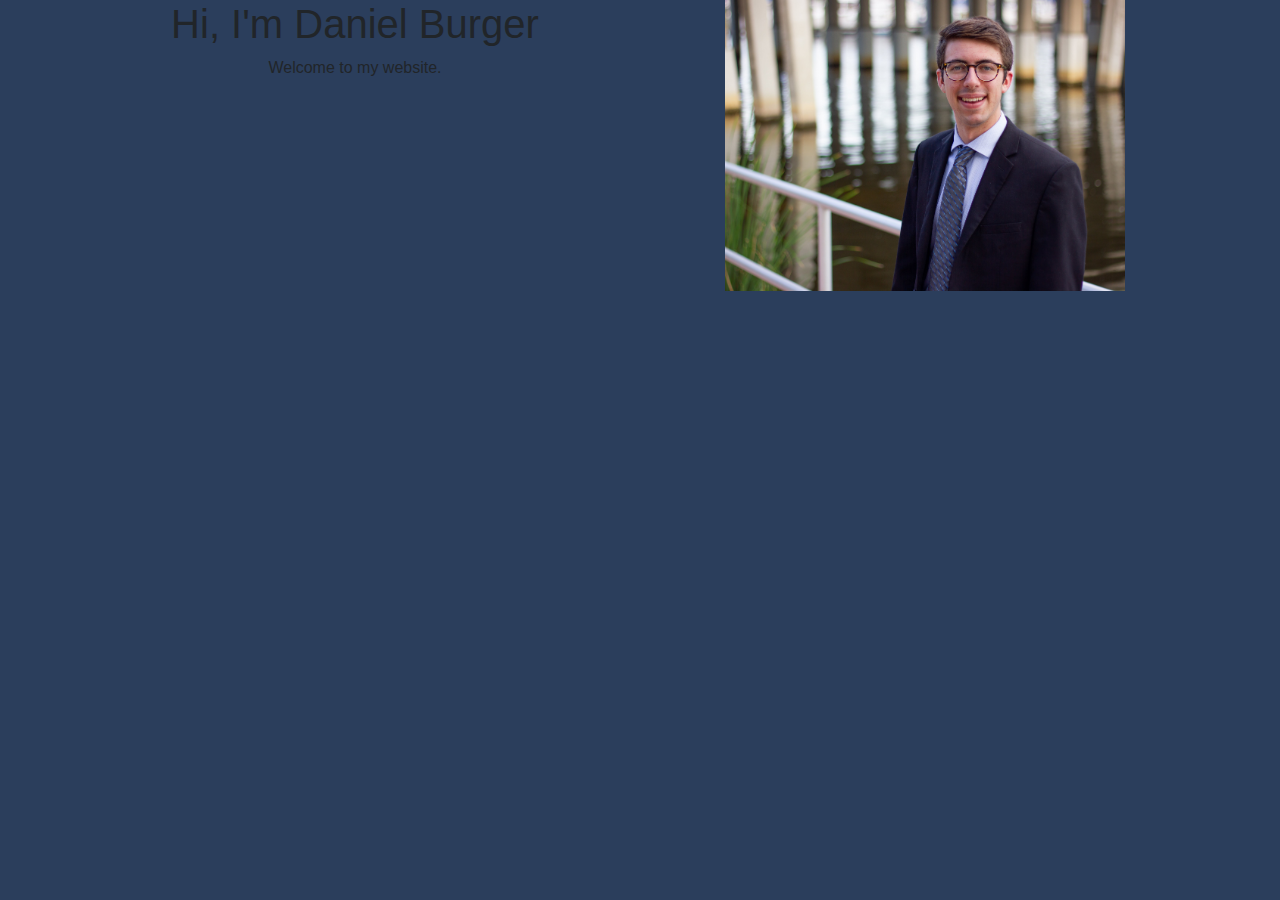
==== home.html @ 1d46240c "initial commit" ====
<!DOCTYPE html>
<html lang="en">
    <head>
        <title>Daniel Burger</title>
        <meta charset="utf-8"> 
        <meta name="viewport" content="width=device-width, initial-scale=1">
        <!-- Latest compiled and minified CSS -->
        <link rel="stylesheet" href="https://maxcdn.bootstrapcdn.com/bootstrap/4.3.1/css/bootstrap.min.css">   
        <!-- MY CSS -->
        <link rel="stylesheet" type="text/css" href="home.css">
        <!-- Latest compiled JavaScript -->
        <script src="https://maxcdn.bootstrapcdn.com/bootstrap/4.3.1/js/bootstrap.min.js"></script>
    </head>
    <body id="test">
        <div id="welcome_box" class="container">
            <div class="row">
                <div class="col">
                    <h1 class="text-center">Hi, I'm Daniel Burger</h1>
                    <p class="text-center">Welcome to my website.</p>
                </div>
                <div class="col">
                    <img id="dan_bus_prof" src="daniel-business-professional-cropped.jpg" size="900" alt="Daniel Burger dressed business professional">
                </div>
            </div>
        </div>
    </body>
</html>
---- home.css ----
#test {
    background-color:#2b3e5c;
}

#welcome-box {
    max-width: 900px;
    background-color: white;
}

#dan_bus_prof {
    max-width: 400px;
    display: block;
    margin-left: auto;
    margin-right: auto;
}
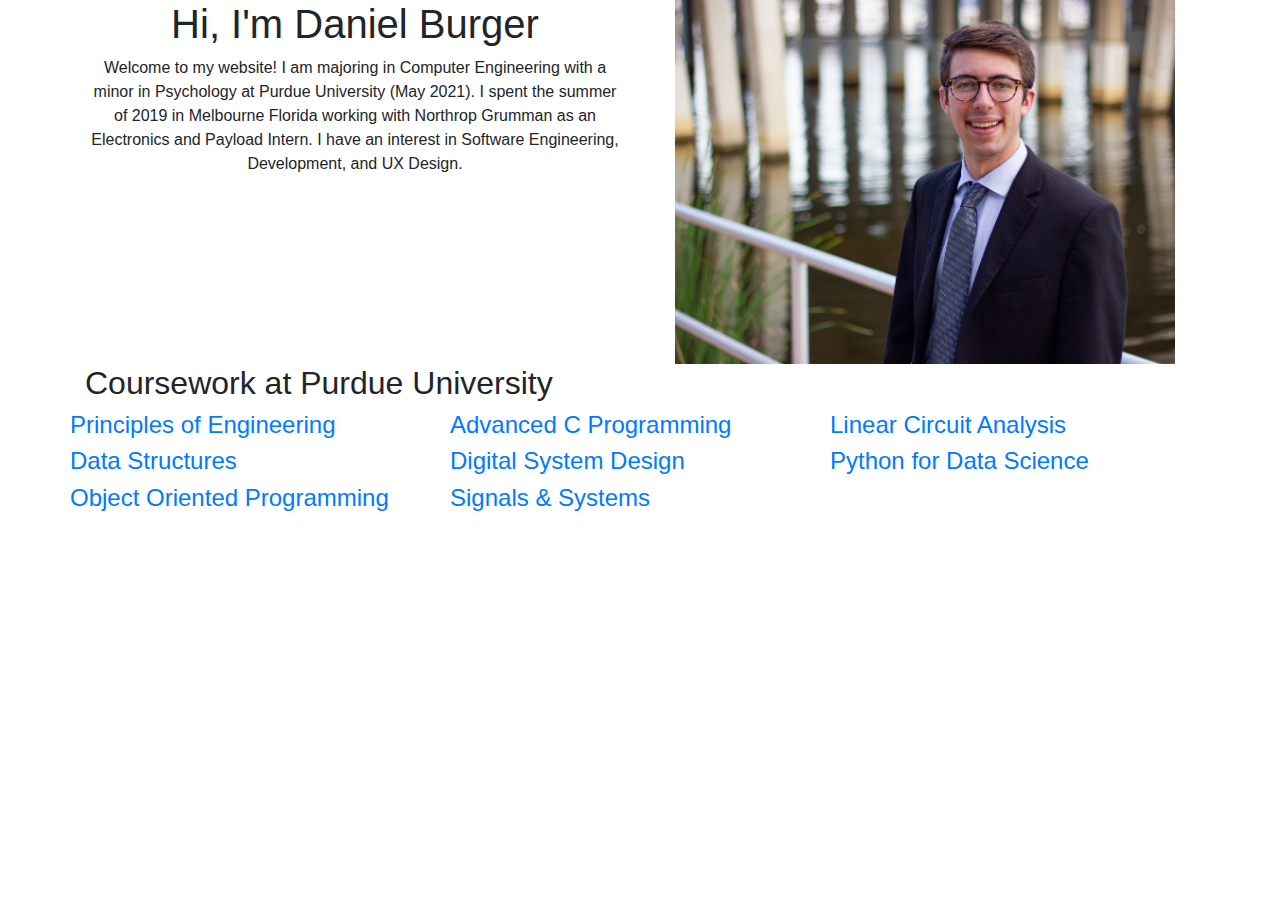
==== commit 33ebc6d4: "Added Coursework at Purdue as collapsible buttons" ====
--- a/home.html
+++ b/home.html
@@ -9,19 +9,139 @@
         <!-- MY CSS -->
         <link rel="stylesheet" type="text/css" href="home.css">
         <!-- Latest compiled JavaScript -->
+        <script src="https://ajax.googleapis.com/ajax/libs/jquery/3.4.1/jquery.min.js"></script>
         <script src="https://maxcdn.bootstrapcdn.com/bootstrap/4.3.1/js/bootstrap.min.js"></script>
     </head>
-    <body id="test">
+    <body id="background">
         <div id="welcome_box" class="container">
             <div class="row">
                 <div class="col">
                     <h1 class="text-center">Hi, I'm Daniel Burger</h1>
-                    <p class="text-center">Welcome to my website.</p>
+                    <p class="text-center">Welcome to my website! I am majoring in Computer Engineering with a minor in Psychology at Purdue University (May 2021). I spent the summer of 2019 in Melbourne Florida working with Northrop Grumman as an Electronics and Payload Intern. I have an interest in Software Engineering, Development, and UX Design.</p>
                 </div>
                 <div class="col">
                     <img id="dan_bus_prof" src="daniel-business-professional-cropped.jpg" size="900" alt="Daniel Burger dressed business professional">
                 </div>
             </div>
         </div>
+        <div id="courses" class="container">
+            <h2>Coursework at Purdue University</h2>
+            <div class="panel-group">
+                <div class="row">
+                    <div class="col">
+                        <div class="row">
+                            <div class="panel panel-default">
+                                <div class="panel-heading">
+                                    <h4 class="panel-title">
+                                    <a data-toggle="collapse" href="#collapse1">Principles of Engineering</a>
+                                    </h4>
+                                </div>
+                                <div id="collapse1" class="panel-collapse collapse">
+                                    <div class="panel-body"><strong>ENGR 131 & 132</strong></div>
+                                    <div class="panel-footer">MATLAB, Excel, regression analysis, problem solving methods</div>
+                                </div>
+                            </div>
+                        </div>
+                        <div class="row">
+                            <div class="panel panel-default">
+                                <div class="panel-heading">
+                                    <h4 class="panel-title">
+                                    <a data-toggle="collapse" href="#collapse4">Data Structures</a>
+                                    </h4>
+                                </div>
+                                <div id="collapse4" class="panel-collapse collapse">
+                                    <div class="panel-body"><strong>ECE 368</strong></div>
+                                    <div class="panel-footer">Time and space complexity, abstract data types like stacks/queues, Huffman compression, graphs & shortest path algorithms</div>
+                                </div>
+                            </div> 
+                        </div>
+                        <div class="row">
+                            <div class="panel panel-default">
+                                <div class="panel-heading">
+                                    <h4 class="panel-title">
+                                    <a data-toggle="collapse" href="#collapse7">Object Oriented Programming</a>
+                                    </h4>
+                                </div>
+                                <div id="collapse7" class="panel-collapse collapse">
+                                    <div class="panel-body"><strong>ECE 30862</strong></div>
+                                    <div class="panel-footer">~ In Progress ~</div>
+                                </div>
+                            </div> 
+                        </div>
+                    </div>
+                    <div class="col">
+                        <div class="row">
+                            <div class="panel panel-default">
+                                <div class="panel-heading">
+                                    <h4 class="panel-title">
+                                    <a data-toggle="collapse" href="#collapse2">Advanced C Programming</a>
+                                    </h4>
+                                </div>
+                                <div id="collapse2" class="panel-collapse collapse">
+                                    <div class="panel-body"><strong>ECE 264</strong></div>
+                                    <div class="panel-footer">GDB debugging, linked lists, binary trees, merge & quick sort, integer partition, recursive functions.</div>
+                                </div>
+                            </div>
+                        </div>
+                        <div class="row">
+                            <div class="panel panel-default">
+                                <div class="panel-heading">
+                                    <h4 class="panel-title">
+                                    <a data-toggle="collapse" href="#collapse5">Digital System Design</a>
+                                    </h4>
+                                </div>
+                                <div id="collapse5" class="panel-collapse collapse">
+                                    <div class="panel-body"><strong>ECE 270</strong></div>
+                                    <div class="panel-footer">TODO</div>
+                                </div>
+                            </div>
+                        </div>
+                        <div class="row">
+                            <div class="panel panel-default">
+                                <div class="panel-heading">
+                                    <h4 class="panel-title">
+                                    <a data-toggle="collapse" href="#collapse8">Signals & Systems</a>
+                                    </h4>
+                                </div>
+                                <div id="collapse8" class="panel-collapse collapse">
+                                    <div class="panel-body"><strong>ECE 301</strong></div>
+                                    <div class="panel-footer">TODO</div>
+                                </div>
+                            </div>
+                        </div>
+                    </div>
+                    <div class="col">
+                        <div class="row">
+                            <div class="panel panel-default">
+                                <div class="panel-heading">
+                                    <h4 class="panel-title">
+                                    <a data-toggle="collapse" href="#collapse3">Linear Circuit Analysis</a>
+                                    </h4>
+                                </div>
+                                <div id="collapse3" class="panel-collapse collapse">
+                                    <div class="panel-body"><strong>ECE 29595 Parts 1 & 2</strong></div>
+                                    <div class="panel-footer">TODO</div>
+                                </div>
+                            </div>
+                        </div>
+                        <div class="row">
+                            <div class="panel panel-default">
+                                <div class="panel-heading">
+                                    <h4 class="panel-title">
+                                    <a data-toggle="collapse" href="#collapse6">Python for Data Science</a>
+                                    </h4>
+                                </div>
+                                <div id="collapse6" class="panel-collapse collapse">
+                                    <div class="panel-body"><strong>ECE 20875</strong></div>
+                                    <div class="panel-footer">~ In Progress ~</div>
+                                </div>
+                            </div>
+                        </div>
+                    </div>
+                </div>
+            </div>
+        </div>
     </body>
 </html>
+
+
--- a/home.css
+++ b/home.css
@@ -1,15 +1,15 @@
-#test {
-    background-color:#2b3e5c;
-}
-
 #welcome-box {
-    max-width: 900px;
-    background-color: white;
+    /*max-width: 900px;*/
+    background-color: red;
 }
 
 #dan_bus_prof {
-    max-width: 400px;
+    max-width: 500px;
     display: block;
     margin-left: auto;
     margin-right: auto;
+}
+
+#courses {
+    
 }